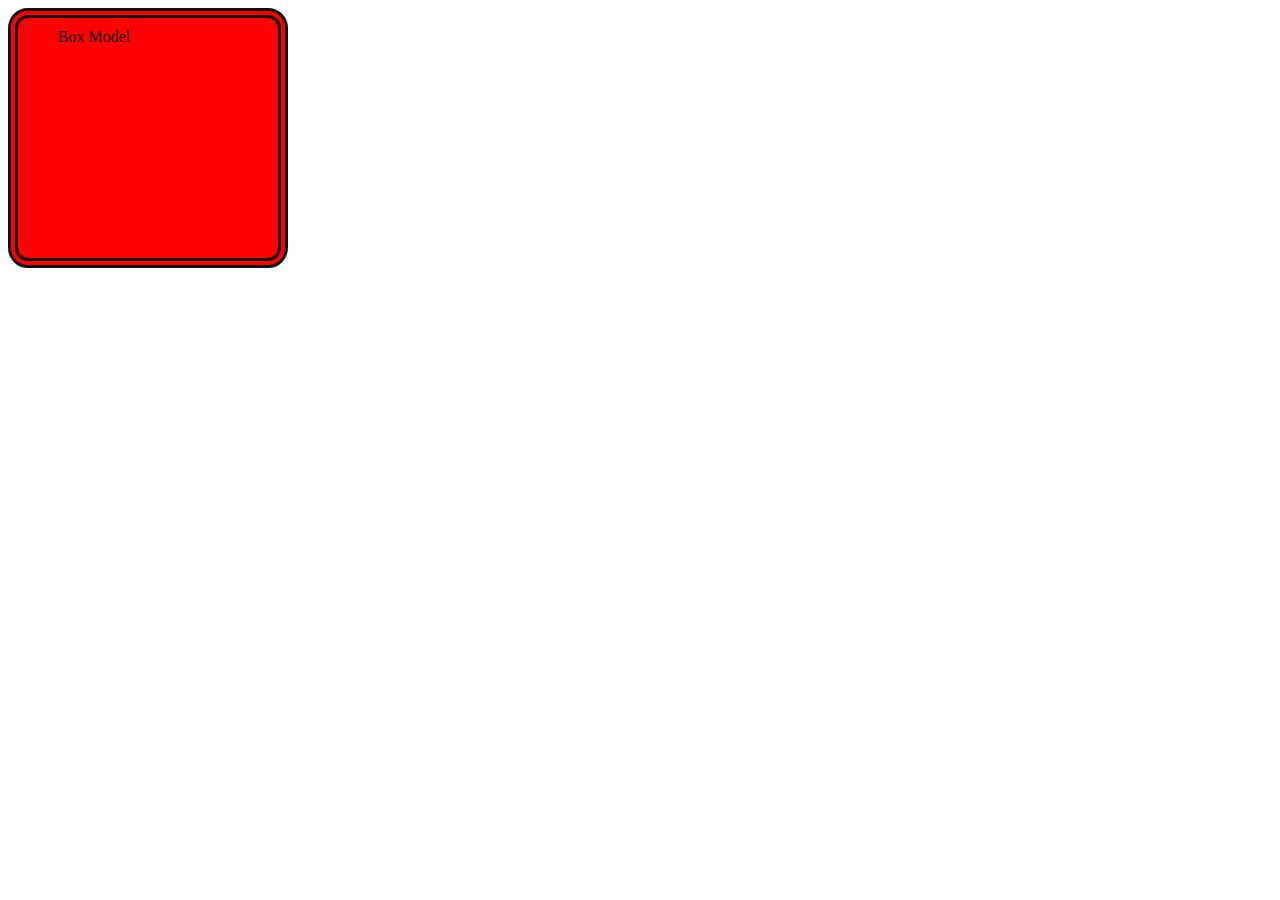
==== CSS/boxmodle.html @ 34973457 "css basic boxmodel" ====
<!DOCTYPE html>
<html lang="en">
<head>
    <meta charset="UTF-8">
    <meta name="viewport" content="width=device-width, initial-scale=1.0">
    <title>Document</title>
    <style>
        .box{
            height: 200px;
            width: 200px;
            background-color: rgb(255, 0, 0);
            padding: 10px;
            padding-top: 20px;
            padding-bottom: 30px;
            padding-left: 40px;
            padding-right: 50px;
            padding: 10px 20px;
            padding: 10px 20px 30px;
            padding: 10px 20px 30px 40px;


            border: 10px double rgb(15, 15, 15);
            border-radius: 20px;
        }
    </style>
</head>
<body>
    <div class="box">Box Model</div>
</body>
</html>
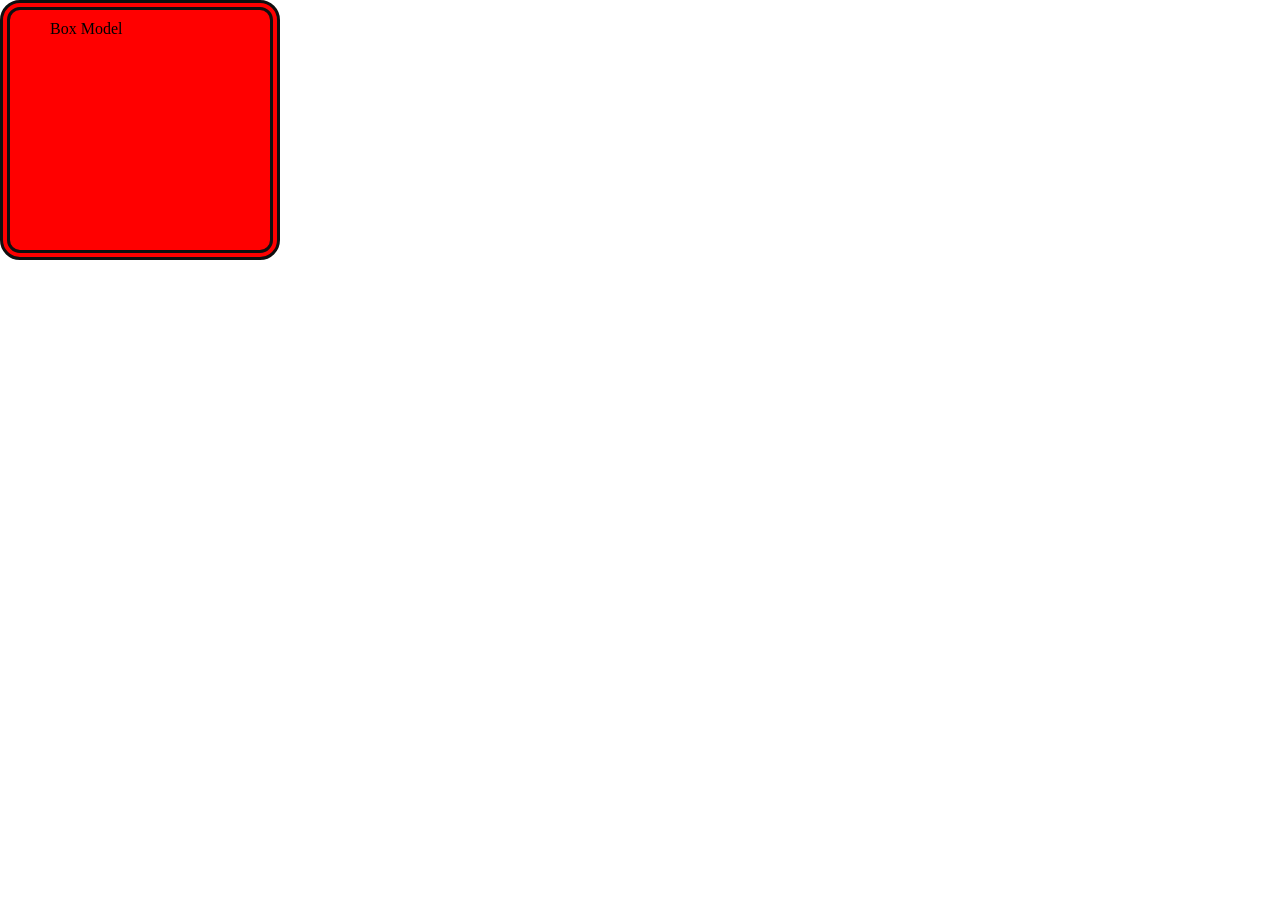
==== commit e0aca387: "javascript completed" ====
--- a/CSS/boxmodle.html
+++ b/CSS/boxmodle.html
@@ -5,6 +5,9 @@
     <meta name="viewport" content="width=device-width, initial-scale=1.0">
     <title>Document</title>
     <style>
+        body{
+            margin: 0;
+        }
         .box{
             height: 200px;
             width: 200px;
